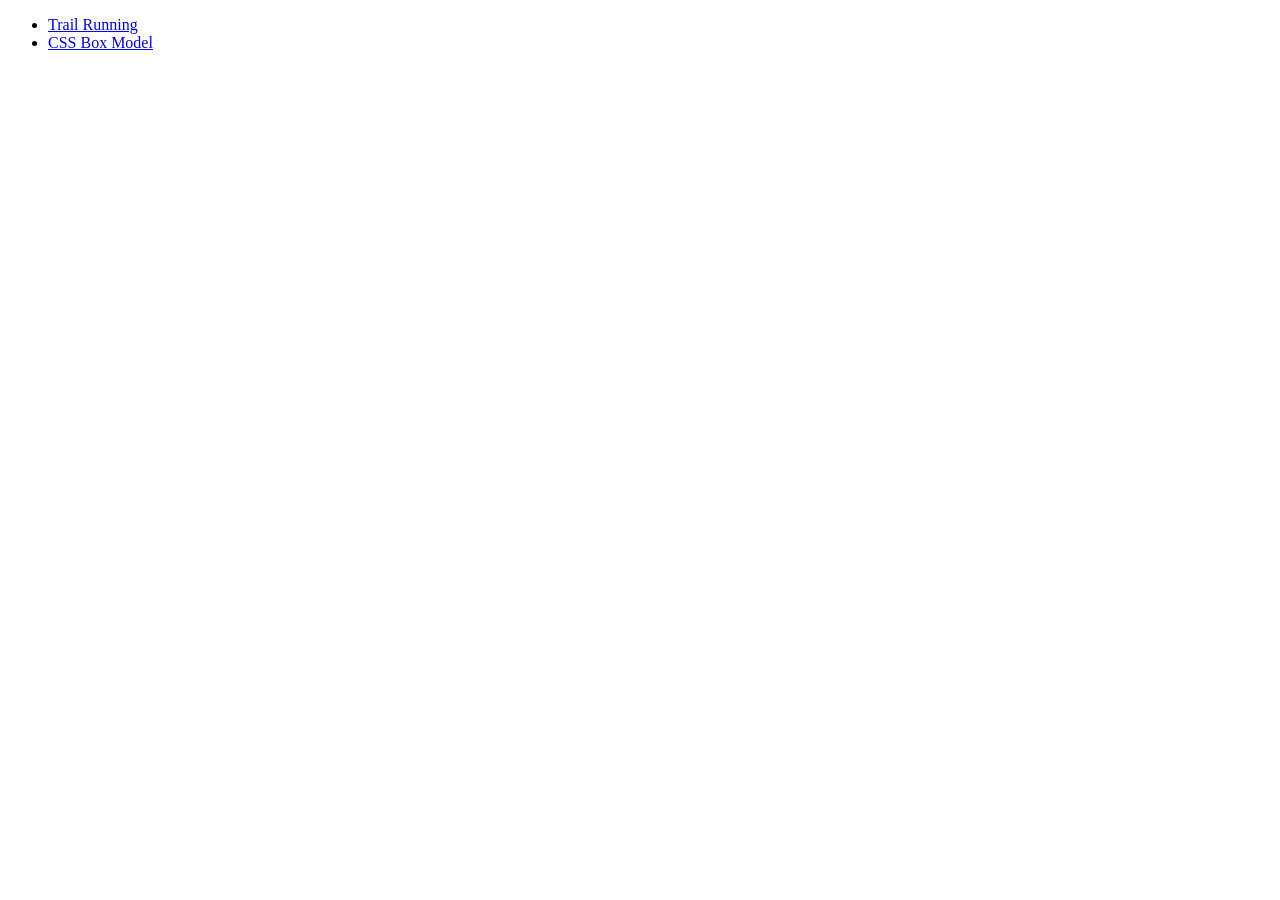
==== index.html @ e5b3afdc "initial upload" ====
<!doctype html>
<html lang="en-US">

<head>
<meta charset="UTF-8">

<title>Homepage</title>

<meta name="viewport" content="width=device-width, initial-scale=1.0">

</head>

<body>

	<ul>
		<li><a href="running.html">Trail Running</a></li>
		<li><a href="box_model.html">CSS Box Model</a></li>
	</ul>

</body>

</html>
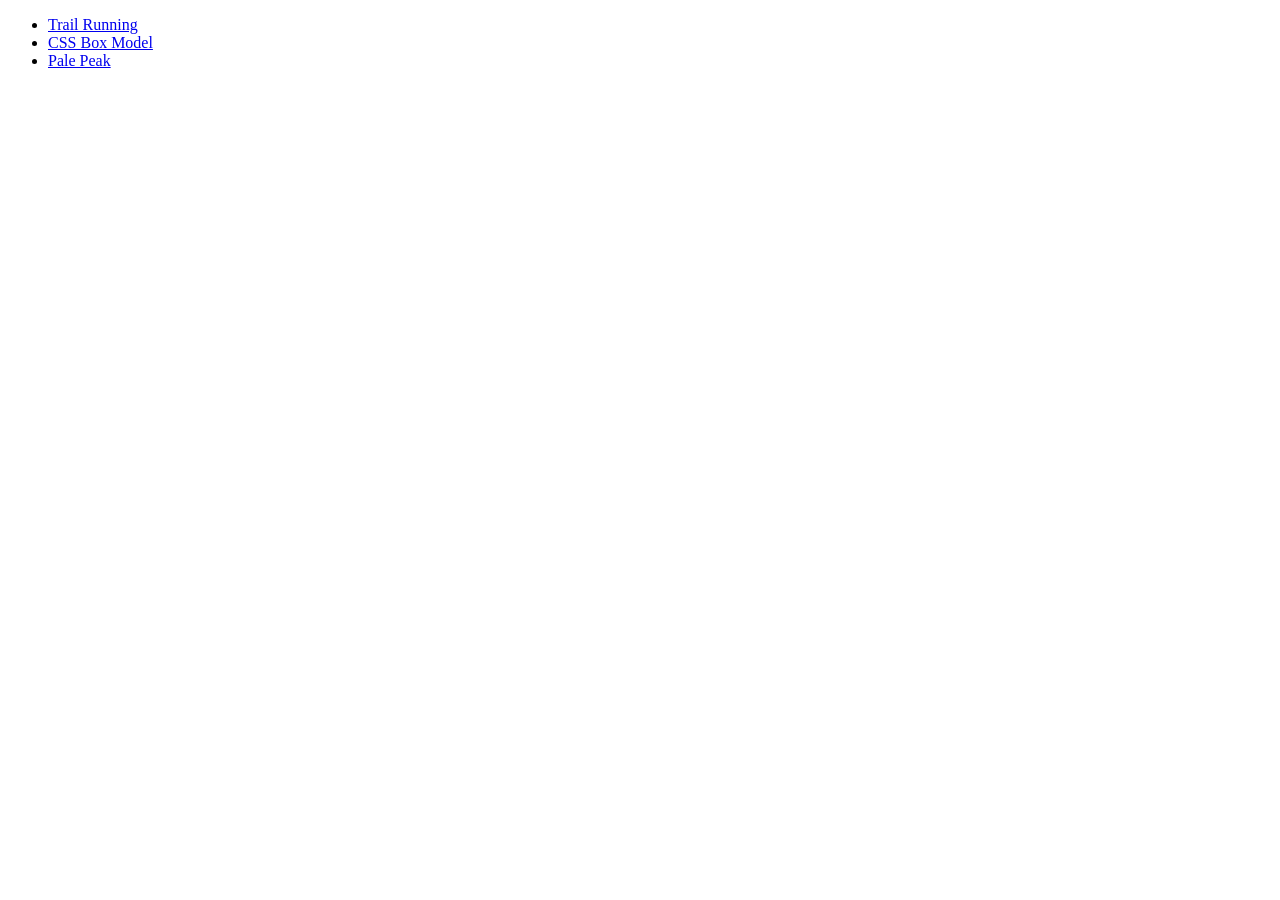
==== commit 603082dd: "added new page, updated crosslinking list" ====
--- a/index.html
+++ b/index.html
@@ -15,6 +15,7 @@
 	<ul>
 		<li><a href="running.html">Trail Running</a></li>
 		<li><a href="box_model.html">CSS Box Model</a></li>
+		<li><a href="6_6_webpage.html">Pale Peak</a></li>
 	</ul>
 
 </body>
